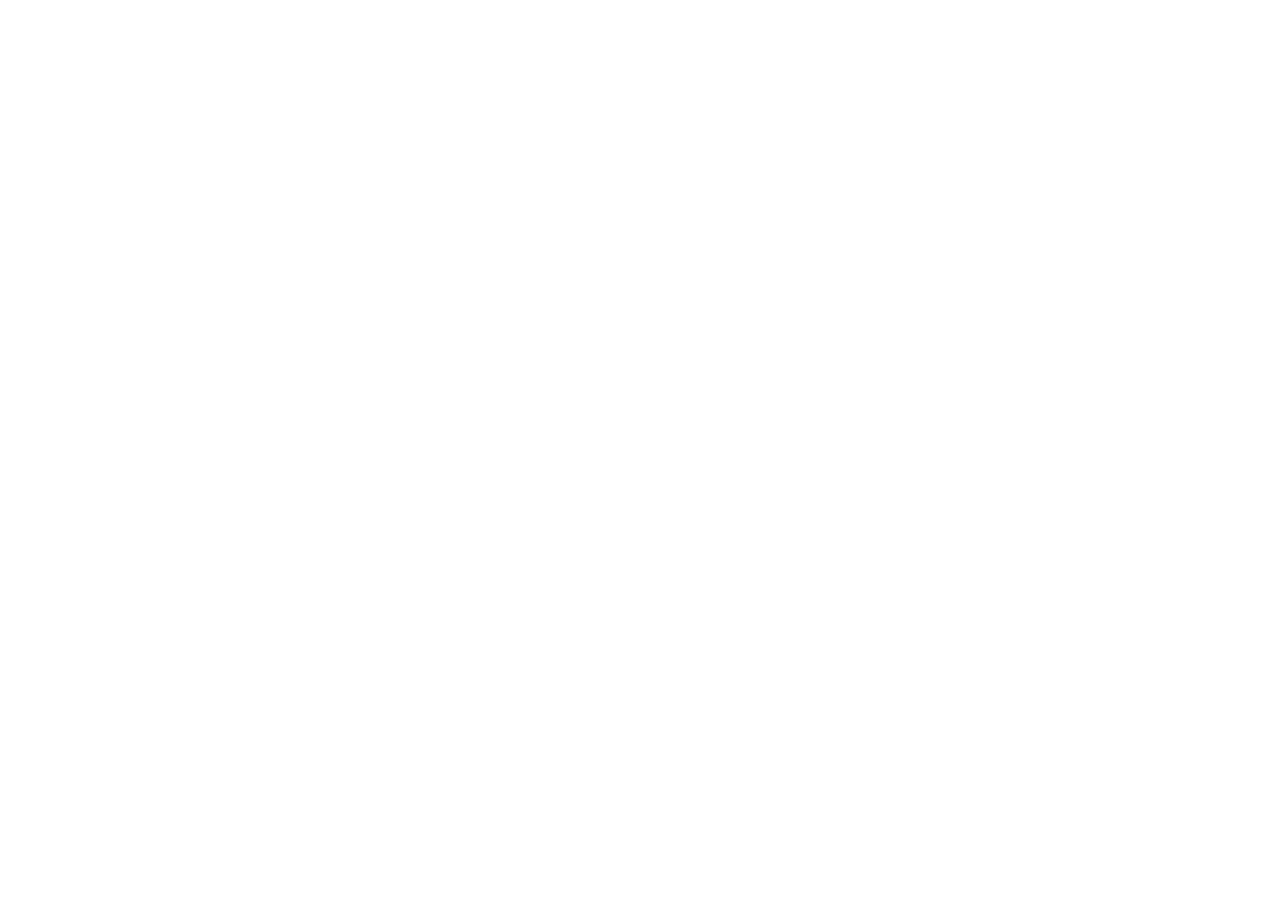
==== index.html @ 6cdc6542 "Restructured files/folders" ====
<!DOCTYPE html>
<html lang="en">
<head>
    <meta charset="UTF-8">
    <meta name="viewport" content="width=device-width, initial-scale=1.0">
    <meta http-equiv="X-UA-Compatible" content="ie=edge">
    <title>Ape Rising</title>
</head>
<body>
    
</body>
</html>
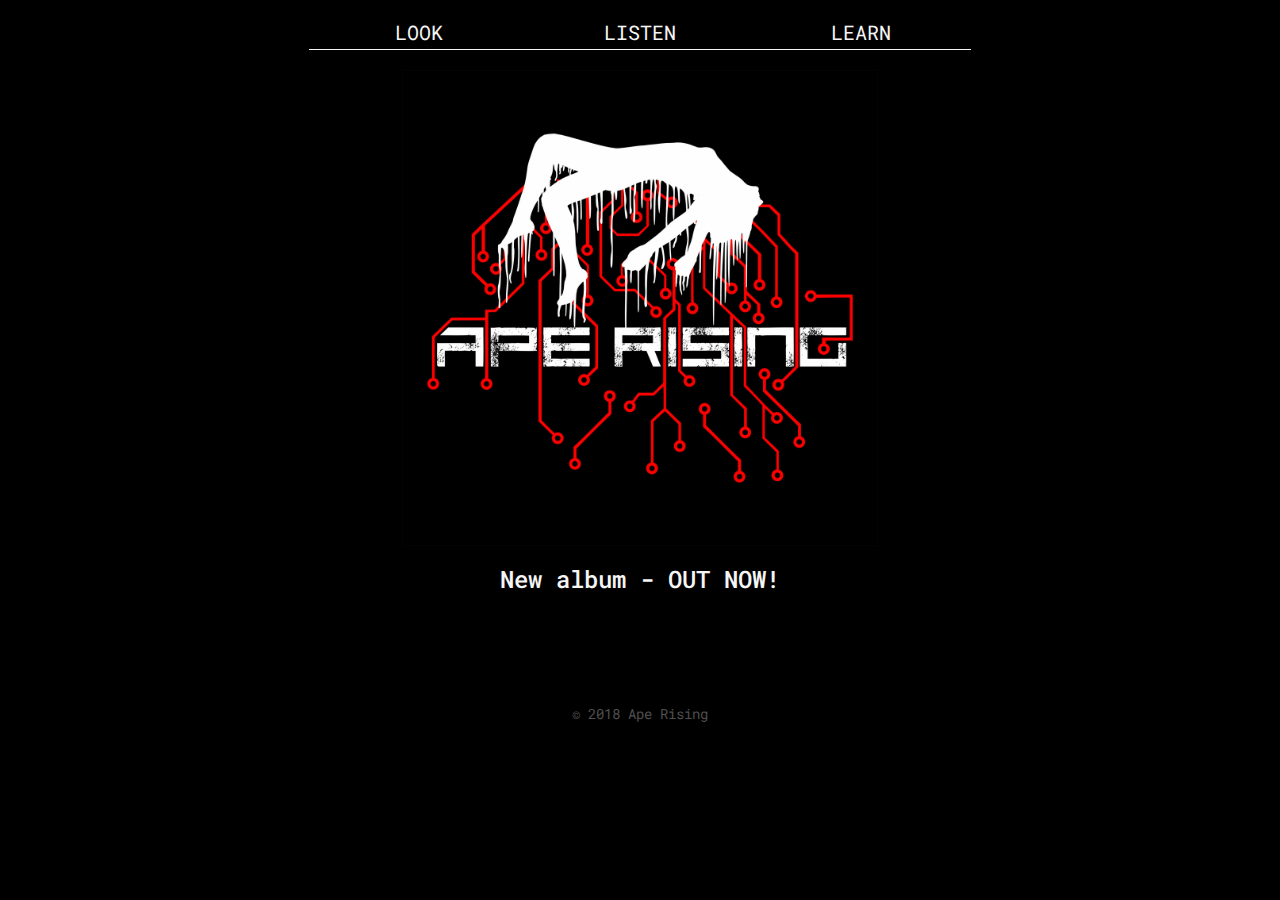
==== commit 603e75ab: "Majority of home page design complete, tested for resposiveness" ====
--- a/index.html
+++ b/index.html
@@ -1,12 +1,79 @@
 <!DOCTYPE html>
 <html lang="en">
+
 <head>
     <meta charset="UTF-8">
     <meta name="viewport" content="width=device-width, initial-scale=1.0">
     <meta http-equiv="X-UA-Compatible" content="ie=edge">
-    <title>Ape Rising</title>
+
+    <link href="https://stackpath.bootstrapcdn.com/bootstrap/3.3.7/css/bootstrap.min.css" rel="stylesheet" integrity="sha384-BVYiiSIFeK1dGmJRAkycuHAHRg32OmUcww7on3RYdg4Va+PmSTsz/K68vbdEjh4u" crossorigin="anonymous">
+    <link rel="stylesheet" href="https://use.fontawesome.com/releases/v5.1.0/css/all.css" integrity="sha384-lKuwvrZot6UHsBSfcMvOkWwlCMgc0TaWr+30HWe3a4ltaBwTZhyTEggF5tJv8tbt" crossorigin="anonymous">
+    <link href="https://fonts.googleapis.com/css?family=Roboto+Mono" rel="stylesheet">
+    <link rel="stylesheet" href="assets/css/style.css" type="text/css" />
+
+    <script src="https://ajax.googleapis.com/ajax/libs/jquery/3.3.1/jquery.min.js"></script>
+    <script src="https://maxcdn.bootstrapcdn.com/bootstrap/3.3.7/js/bootstrap.min.js"></script>
+
+    <title>Ape Rising - Alternative Indie Retro Synth Rock</title>
 </head>
+
 <body>
-    
+
+    <header class="container-fluid">
+
+        <div class="nav-list">
+            <nav class="navbar navbar-default">
+                <div class="navbar-header">
+
+                    <button type="button" class="navbar-toggle" data-toggle="collapse" data-target="#navbar">
+                    <span class="icon-bar"></span>
+                    <span class="icon-bar"></span>
+                    <span class="icon-bar"></span>
+                </button>
+                </div>
+                <div class="collapse navbar-collapse" id="navbar">
+                    <ul class="nav navbar-nav">
+                        <li class="nav-item col-xs-12 col-sm-4 col-md-4 col-lg-4 uppercase"><a href="#">Look</a></li>
+                        <li class="nav-item col-xs-12 col-sm-4 col-md-4 col-lg-4 uppercase"><a href="#">Listen</a></li>
+                        <li class="nav-item col-xs-12 col-sm-4 col-md-4 col-lg-4 uppercase"><a href="#">Learn</a></li>
+                    </ul>
+                </div>
+            </nav>
+        </div>
+
+    </header>
+
+    <section class="container-fluid">
+
+        <div class="landing">
+            <img class="album-cover" src="assets/images/album-high-res-red.jpg" />
+
+            <h3>New album - OUT NOW!</h3>
+
+            <div class="buy-image">
+            <a href="https://goo.gl/Suqqaf" target="_blank" data-content="https://goo.gl/Suqqaf" data-type="external">
+                <img alt="" data-type="image" src="https://static.wixstatic.com/media/d99db2_a7f361585e8a4f8894c366b259b72aaa~mv2.png/v1/fill/w_167,h_61,al_c,usm_0.66_1.00_0.01/d99db2_a7f361585e8a4f8894c366b259b72aaa~mv2.png">
+            </a>
+            </div>
+            
+            <div class="buy-image">
+            <a href="https://goo.gl/6q748k" target="_blank" data-content="https://goo.gl/6q748k" data-type="external">
+                <div><img alt="" data-type="image" src="https://static.wixstatic.com/media/d99db2_4e12b52953ad445496b6657f840a9dda~mv2.jpg/v1/crop/x_0,y_13,w_362,h_115/fill/w_166,h_53,al_c,q_80,usm_0.66_1.00_0.01/d99db2_4e12b52953ad445496b6657f840a9dda~mv2.jpg">
+            </a>
+            </div>
+
+
+        </div>
+
+    </section>
+
+    <footer class="container-fluid">
+        
+        <div class="footer">
+            <span class="copyright">&copy; 2018 Ape Rising</span>
+        </div>
+    </footer>
+
 </body>
-</html>+
+</html>
--- a/assets/css/style.css
+++ b/assets/css/style.css
@@ -0,0 +1,101 @@
+html,
+body {
+    margin: 0;
+    padding: 0;
+    font-family: 'Roboto Mono', monospace;
+    height: 100%;
+    background-color: #000;
+    color: #f5f5f5;
+}
+
+.uppercase {
+    text-transform: uppercase;
+}
+
+.container-fluid {
+    margin: 0 auto;
+    width: 70%;
+    text-align: center;
+}
+
+.nav-list {
+    width: 80%;
+    margin: 0 auto;
+}
+
+.nav-list li {
+    display: inline-block;
+    list-style: none;
+    height: 50px;
+    font-size: 20px;
+}
+
+.album-cover {
+    width: 55%;
+}
+
+.buy-image {
+    width: 167px;
+    height: 61px;
+    display: inline-block;
+    margin-top: 20px;
+}
+
+.footer {
+    padding-top: 20px;
+}
+
+.copyright {
+    color: #4f4f4f;
+}
+/************* MEDIA QUERIES ***********************/
+
+
+@media(max-width: 767px) {
+    .album-cover {
+        width: 80%;
+    }
+
+    .nav-list li {
+        text-align: left;
+    }
+}
+
+@media(max-width: 520px) {
+
+    /* collapse menu at this width */
+}
+
+
+/**************** BOOTSTRAP OVERRIDES *******************/
+
+
+.navbar {
+    background-color: #000;
+    border: none;
+}
+
+.nav li a {
+    padding-bottom: 0;
+    line-height: 35px;
+}
+
+.navbar .nav {
+    float: none;
+}
+
+.navbar .nav li a,
+.navbar .nav li a:active,
+.navbar .nav li a:visited {
+    text-decoration: none;
+    color: #f5f5f5;
+}
+
+.navbar .nav li {
+    transition: 300ms;
+    border-bottom: 1px solid #f5f5f5;
+}
+
+.navbar .nav li:hover {
+    border-color: #b30001;
+}
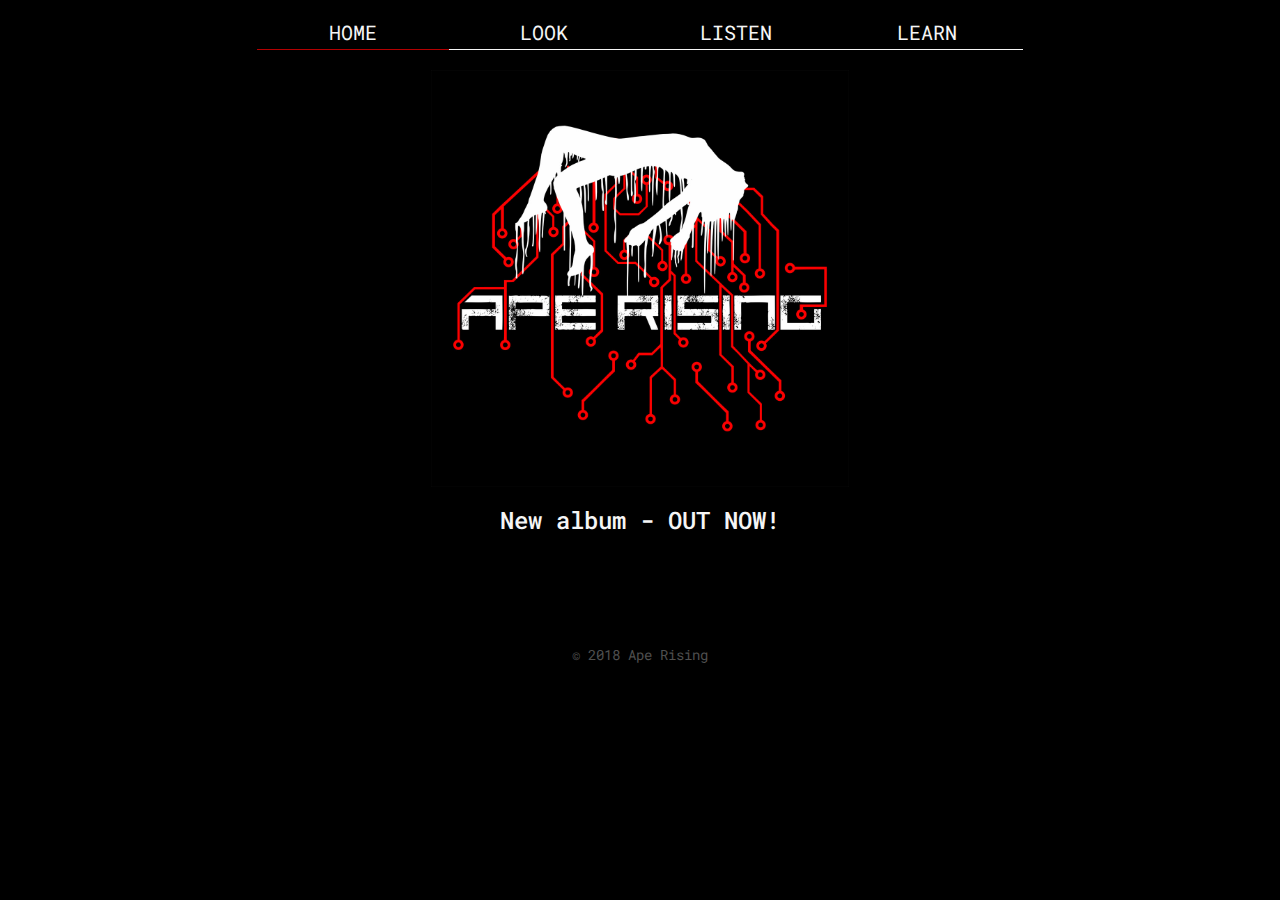
==== commit 7f2fae43: "More design work" ====
--- a/index.html
+++ b/index.html
@@ -31,11 +31,14 @@
                     <span class="icon-bar"></span>
                 </button>
                 </div>
+                
                 <div class="collapse navbar-collapse" id="navbar">
+                    
                     <ul class="nav navbar-nav">
-                        <li class="nav-item col-xs-12 col-sm-4 col-md-4 col-lg-4 uppercase"><a href="#">Look</a></li>
-                        <li class="nav-item col-xs-12 col-sm-4 col-md-4 col-lg-4 uppercase"><a href="#">Listen</a></li>
-                        <li class="nav-item col-xs-12 col-sm-4 col-md-4 col-lg-4 uppercase"><a href="#">Learn</a></li>
+                        <li class="nav-item col-xs-12 col-sm-3 col-md-3 col-lg-3 uppercase active"><a href="index.html">Home</a></li>
+                        <li class="nav-item col-xs-12 col-sm-3 col-md-3 col-lg-3 uppercase"><a href="look.html">Look</a></li>
+                        <li class="nav-item col-xs-12 col-sm-3 col-md-3 col-lg-3 uppercase"><a href="listen.html">Listen</a></li>
+                        <li class="nav-item col-xs-12 col-sm-3 col-md-3 col-lg-3 uppercase"><a href="learn.html">Learn</a></li>
                     </ul>
                 </div>
             </nav>
@@ -58,7 +61,7 @@
             
             <div class="buy-image">
             <a href="https://goo.gl/6q748k" target="_blank" data-content="https://goo.gl/6q748k" data-type="external">
-                <div><img alt="" data-type="image" src="https://static.wixstatic.com/media/d99db2_4e12b52953ad445496b6657f840a9dda~mv2.jpg/v1/crop/x_0,y_13,w_362,h_115/fill/w_166,h_53,al_c,q_80,usm_0.66_1.00_0.01/d99db2_4e12b52953ad445496b6657f840a9dda~mv2.jpg">
+                <img alt="" data-type="image" src="https://static.wixstatic.com/media/d99db2_4e12b52953ad445496b6657f840a9dda~mv2.jpg/v1/crop/x_0,y_13,w_362,h_115/fill/w_166,h_53,al_c,q_80,usm_0.66_1.00_0.01/d99db2_4e12b52953ad445496b6657f840a9dda~mv2.jpg">
             </a>
             </div>
 
--- a/assets/css/style.css
+++ b/assets/css/style.css
@@ -14,7 +14,7 @@
 
 .container-fluid {
     margin: 0 auto;
-    width: 70%;
+    width: 80%;
     text-align: center;
 }
 
@@ -30,8 +30,12 @@
     font-size: 20px;
 }
 
+.home-link {
+    display: inline;
+}
+
 .album-cover {
-    width: 55%;
+    width: 42%;
 }
 
 .buy-image {
@@ -48,8 +52,90 @@
 .copyright {
     color: #4f4f4f;
 }
+
+
+.inner-container {
+    width: 80%;
+    margin: 0 auto;
+}
+
+.youtube-blurb {
+    width: 80%;
+    color: #4f4f4f;
+    text-align: left;
+    font-size: 0.75em;
+    margin-left: 30px;
+}
+
+.embed-container {
+    position: relative;
+    padding-bottom: 56.25%;
+    height: 0;
+    overflow: hidden;
+    max-width: 100%;
+}
+
+.embed-container iframe,
+.embed-container object,
+.embed-container embed {
+    position: absolute;
+    top: 0;
+    left: 0;
+    width: 100%;
+    height: 100%;
+}
+
+
+.grid-container {
+    margin-top: 50px;
+    display: grid;
+    grid-gap: 1.5em;
+    grid-template-columns: repeat(3);
+    grid-template-rows: repeat(3);
+    grid-template-areas: 
+    "a a b"
+    "d c b"
+    "d e f";
+}
+
+.box1 {
+    grid-area: a;
+}
+
+.image1 {
+    grid-area: b;
+    text-align: center;
+    min-width: 100px;
+}
+
+.box2 {
+    grid-area: c;
+}
+
+.image2 {
+    grid-area: d;
+    min-width: 100px;
+}
+
+.box3 {
+    grid-area: f;
+}
+
+.box4 {
+    grid-area: e;
+    text-align: center;
+}
+
+.image-thumb {
+    width: 95%;
+    border: 3px solid #fff;
+}
+
+.badges {
+    text-align: center;
+}
+
 /************* MEDIA QUERIES ***********************/
-
 
 @media(max-width: 767px) {
     .album-cover {
@@ -61,14 +147,26 @@
     }
 }
 
-@media(max-width: 520px) {
-
-    /* collapse menu at this width */
+@media(max-width: 1900px) {
+
+    .inner-container {
+        text-align: center;
+    }
+
+    .youtube-container {
+        width: 560px;
+        margin: 0 auto;
+        float: none;
+    }
+
+    .youtube-blurb {
+        width: 100%;
+        margin-left: 30px;
+    }
 }
 
 
 /**************** BOOTSTRAP OVERRIDES *******************/
-
 
 .navbar {
     background-color: #000;
@@ -85,7 +183,6 @@
 }
 
 .navbar .nav li a,
-.navbar .nav li a:active,
 .navbar .nav li a:visited {
     text-decoration: none;
     color: #f5f5f5;
@@ -97,5 +194,17 @@
 }
 
 .navbar .nav li:hover {
-    border-color: #b30001;
-}
+    border-bottom: 1px solid #b30001;
+}
+
+.navbar-default .navbar-nav>.active>a,
+.navbar-default .navbar-nav>.active>a:hover,
+.navbar-default .navbar-nav>.active>a:focus {
+    color: #f5f5f5;
+    background-color: transparent;
+}
+
+.navbar-default .navbar-nav>.active {
+    background-color: transparent;
+    border-bottom: 1px solid #b30001;
+}
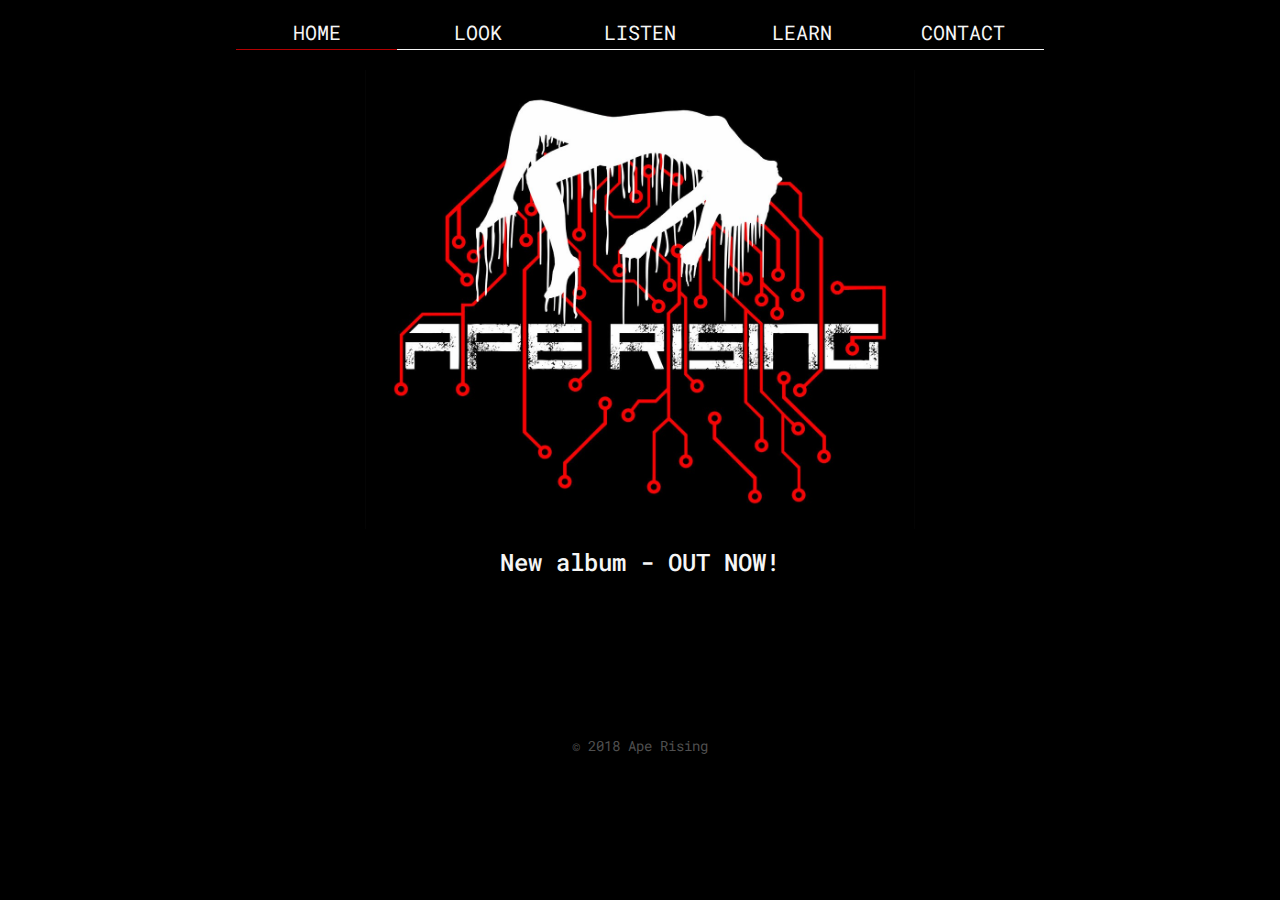
==== commit dca385e2: "Cleaned up css grid usage, fixed responsiveness issues, added contact page" ====
--- a/index.html
+++ b/index.html
@@ -31,14 +31,13 @@
                     <span class="icon-bar"></span>
                 </button>
                 </div>
-                
                 <div class="collapse navbar-collapse" id="navbar">
-                    
                     <ul class="nav navbar-nav">
-                        <li class="nav-item col-xs-12 col-sm-3 col-md-3 col-lg-3 uppercase active"><a href="index.html">Home</a></li>
-                        <li class="nav-item col-xs-12 col-sm-3 col-md-3 col-lg-3 uppercase"><a href="look.html">Look</a></li>
-                        <li class="nav-item col-xs-12 col-sm-3 col-md-3 col-lg-3 uppercase"><a href="listen.html">Listen</a></li>
-                        <li class="nav-item col-xs-12 col-sm-3 col-md-3 col-lg-3 uppercase"><a href="learn.html">Learn</a></li>
+                        <li class="nav-item col-xs-12 col-sm-2 col-md-2 col-lg-2 col-sm-offset-1 uppercase active"><a href="index.html">Home</a></li>
+                        <li class="nav-item col-xs-12 col-sm-2 col-md-2 col-lg-2 uppercase"><a href="look.html">Look</a></li>
+                        <li class="nav-item col-xs-12 col-sm-2 col-md-2 col-lg-2 uppercase"><a href="listen.html">Listen</a></li>
+                        <li class="nav-item col-xs-12 col-sm-2 col-md-2 col-lg-2 uppercase"><a href="learn.html">Learn</a></li>
+                        <li class="nav-item col-xs-12 col-sm-2 col-md-2 col-lg-2 uppercase"><a href="contact.html">Contact</a></li>
                     </ul>
                 </div>
             </nav>
@@ -49,7 +48,7 @@
     <section class="container-fluid">
 
         <div class="landing">
-            <img class="album-cover" src="assets/images/album-high-res-red.jpg" />
+            <img class="album-cover" src="assets/images/album-high-res-red-cropped.jpg" />
 
             <h3>New album - OUT NOW!</h3>
 
@@ -71,8 +70,13 @@
     </section>
 
     <footer class="container-fluid">
-        
+
         <div class="footer">
+            <ul class="social-icons">
+                <li><a href="https://en-gb.facebook.com/ApeRising/" target="_blank"><i class="fab fa-facebook-square fa-2x"></i></a></li>
+                <li><a href="https://twitter.com/ape_rising" target="_blank"><i class="fab fa-twitter-square fa-2x"></i></a></li>
+                <li><a href="https://www.youtube.com/channel/UC2nl_4OjvSgz-8EoozNhVHQ" target="_blank"><i class="fab fa-youtube fa-2x"></i></a></li>
+            </ul>
             <span class="copyright">&copy; 2018 Ape Rising</span>
         </div>
     </footer>
--- a/assets/css/style.css
+++ b/assets/css/style.css
@@ -8,19 +8,17 @@
     color: #f5f5f5;
 }
 
+.container {
+    margin-top: 20px;
+}
 .uppercase {
     text-transform: uppercase;
-}
-
-.container-fluid {
-    margin: 0 auto;
-    width: 80%;
-    text-align: center;
 }
 
 .nav-list {
     width: 80%;
     margin: 0 auto;
+    text-align: center;
 }
 
 .nav-list li {
@@ -34,8 +32,12 @@
     display: inline;
 }
 
+.landing {
+    text-align: center;
+}
+
 .album-cover {
-    width: 42%;
+    width: 44%;
 }
 
 .buy-image {
@@ -46,13 +48,14 @@
 }
 
 .footer {
-    padding-top: 20px;
+    margin-top: 20px;
+    padding: 20px;
+    text-align: center;
 }
 
 .copyright {
     color: #4f4f4f;
 }
-
 
 .inner-container {
     width: 80%;
@@ -85,17 +88,17 @@
     height: 100%;
 }
 
-
 .grid-container {
-    margin-top: 50px;
+    margin-top: 30px;
     display: grid;
     grid-gap: 1.5em;
-    grid-template-columns: repeat(3);
-    grid-template-rows: repeat(3);
-    grid-template-areas: 
-    "a a b"
-    "d c b"
-    "d e f";
+    grid-template-areas: "a a" "b b" "c c" "d d" "e e";
+}
+
+@media(min-width: 990px) {
+    .grid-container {
+        grid-template-areas: "a a b" "c c b" "e d d";
+    }
 }
 
 .box1 {
@@ -104,26 +107,18 @@
 
 .image1 {
     grid-area: b;
-    text-align: center;
-    min-width: 100px;
+}
+
+.blockquote {
+    grid-area: c;
 }
 
 .box2 {
-    grid-area: c;
+    grid-area: d;
 }
 
 .image2 {
-    grid-area: d;
-    min-width: 100px;
-}
-
-.box3 {
-    grid-area: f;
-}
-
-.box4 {
     grid-area: e;
-    text-align: center;
 }
 
 .image-thumb {
@@ -135,16 +130,49 @@
     text-align: center;
 }
 
+.form-container {
+    width: 70%;
+    margin: 0 auto;
+}
+
+.btn-red {
+    background-color: #b30001;
+}
+.social-icons {
+    padding-left: 0;
+}
+.social-icons li {
+    display: inline;
+    margin: 10px;
+}
+
+.social-icons > li > a {
+    color: #8f8f8f;
+    display: inline;
+    margin: 10px;
+}
+
+.social-icons > li > a:hover {
+    color: #fff;
+}
 /************* MEDIA QUERIES ***********************/
 
-@media(max-width: 767px) {
+@media(max-width: 990px) {
     .album-cover {
         width: 80%;
     }
 
-    .nav-list li {
-        text-align: left;
-    }
+    .navbar-toggle {
+        float: left;
+        margin-top: 20px;
+        margin-left: 10px;
+    }
+    
+    .nav-list {
+        width: 100%;
+        margin-left: 0;
+    }
+
 }
 
 @media(max-width: 1900px) {
